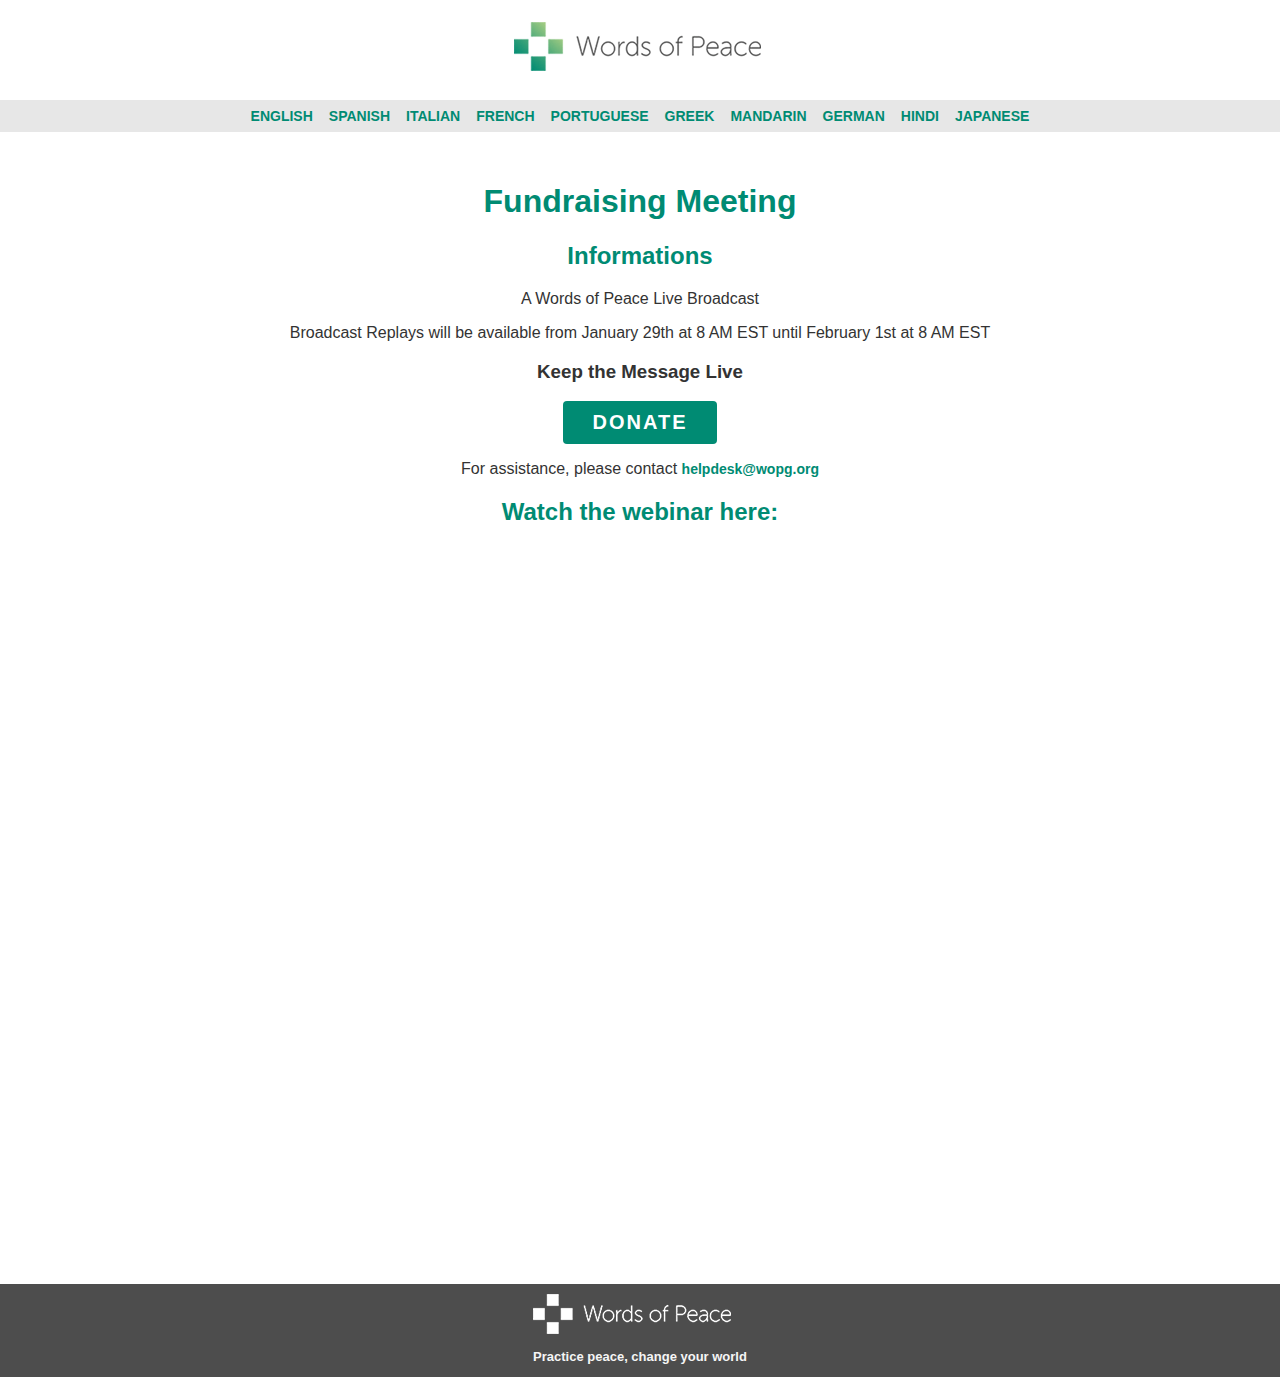
==== index.html @ 36082b45 "Add files via upload" ====
<!DOCTYPE html>
<html lang="en">

<head>
    <meta charset="UTF-8">
    <meta http-equiv="X-UA-Compatible" content="IE=edge">
    <meta name="viewport" content="width=device-width, initial-scale=1.0">
    <title>WOPG Webinar</title>
    <link rel="stylesheet" href="./style.css">
</head>

<body>
    <header id="header">
        <img src="./img/wopg-logo1.png"></img>
      </header>

    <div class="container">
        <div class="menutop">
            <nav id="nav">
                <button aria-label="Abrir Menu" id="btn-mobile" aria-haspopup="true" aria-controls="menu" aria-expanded="false">Select Language
                  <span id="hamburger"></span>
                </button>
            <ul id="menu" role="menu">
                <li><a href="index.html">ENGLISH</a></li>  
                <li><a href="#">SPANISH</a></li>
                <li><a href="#">ITALIAN</a></li>
                <li><a href="#">FRENCH</a></li>
                <li><a href="#">PORTUGUESE</a></li>
                <li><a href="#">GREEK</a></li>  
                <li><a href="#">MANDARIN</a></li>
                <li><a href="#">GERMAN</a></li>
                <li><a href="#">HINDI</a></li>
                <li><a href="#">JAPANESE</a></li>                                         
              </ul>
            </div>        
        <main>
            <h1>Fundraising Meeting</h1>
            <section>
                <h2>Informations</h2>
                <p>A Words of Peace Live Broadcast</p>
                <p>Broadcast Replays will be available from January 29th at 8 AM EST until February 1st at 8 AM EST</p>
                <h3>Keep the Message Live</h3>
                <div class="donate"><button><a href="https://www.wopg.org/donate/">DONATE</a></button></div>
                    
                <p>For assistance, please contact <a href="mailto:helpdesk@wopg.org">helpdesk@wopg.org</a>                    
                </p>
            </section>
            <h2>Watch the webinar here:</h2>

            <section>
                <div style="padding:56.21% 0 0 0;position:relative;"><iframe src="https://www.youtube.com/embed/QImt23IEFL0?feature=oembed" frameborder="0" allow="autoplay; fullscreen; picture-in-picture" allowfullscreen style="position:absolute;top:0;left:0;width:100%;height:100%;" title="Uma Possibilidade"></iframe></div><script src="https://player.vimeo.com/api/player.js"></script>
            </section>
        </main>

        <footer>
            <a href="#" target="_blank" rel="noopener noreferrer">
                <img src="./img/wopg-logo-white.png"></img>
                <p>Practice peace, change your world</p>
            </a>
        </footer>
    </div>
    
    <script src="./script.js"></script>

</body>

</html>
---- style.css ----
body {
  color: white;
  background-color: #4d4d4d;
  font-family: Arial, Helvetica, sans-serif;
  margin: 0;
}

#header {
  box-sizing: border-box;
  height: 100px;
  padding: 1rem 1rem;
  /*display: flex;
  align-items: center;*/
  /*justify-content: space-between;*/
  background: #fff;
  margin: 0;
  text-align: center;
  }
  
  /*#header img {
    width: 80px;
    height: 80px;
  }*/

main {
  color: #333;
  background-color: white;
  padding: 30px 10px 30px 10px;
  text-align: center;
}

h1 {
  color: #008b73;
}

h2 {
  color: #008b73;
}

.donate button {
  color: white;
  background-color: #008b73;
  border: none;
  padding: 10px 30px;
  border-radius: 4px;
  
}

.donate button a {
  color: white;
  letter-spacing: 2px;
  font-size: 20px;
}

.donate button:hover {
  background-color: orange;
}

.donate .button a:hover {
  color: white;
}

footer img {
  align-items: right;
}

footer {
  display: flex;
  justify-content: center;
  background-color: #4d4d4d;
}

/*footer a {
  margin: 20px;
  text-align: center;
}*/

footer p {
  margin-top: 2px;
  font-size: 13px;
  color: whitesmoke;
}

body,
ul {
margin: 0px;
padding: 0px;
align-items: center;
}

a {
color: #008b73;
text-decoration: none;
font-family: sans-serif;
font-size: 14px;
font-weight: bold;  
}

a:hover {
background: rgba(0, 0, 0, 0.05);
color: red;
}

#logo {
font-size: 1.5rem;
font-weight: bold;
}

.menutop {
  background-color: #e7e7e7;
  display: block;
  text-align: center;
}

#menu {
display: inline-flex;
list-style: none;
}

#menu a {
display: block;
padding: 0.5rem;
}

#btn-mobile {
  display: none;
}

@media (max-width: 600px) {
#menu {
  display: block;
  position: absolute;
  width: 100%;
  top: 100px;
  right: 0px;
  background: #e7e7e7;
  transition: 0.6s;
  z-index: 1000;
  height: 0px;
  visibility: hidden;
  overflow-y: hidden;
}
#nav.active #menu {
  height: calc(100vh - 70px);
  visibility: visible;
  overflow-y: auto;
}
#menu a {
  padding: 1rem 0;
  margin: 0 1rem;
  border-bottom: 2px solid rgba(0, 0, 0, 0.05);
}
#btn-mobile {
  display: inline-flex;
  padding: 0.5rem 1rem;
  font-size: 1rem;
  border: none;
  background: none;
  cursor: pointer;
  gap: 0.5rem;
}
#hamburger {
  border-top: 2px solid;
  width: 20px;
}
#hamburger::after,
#hamburger::before {
  content: '';
  display: block;
  width: 20px;
  height: 2px;
  background: currentColor;
  margin-top: 5px;
  transition: 0.3s;
  position: relative;
}
#nav.active #hamburger {
  border-top-color: transparent;
}
#nav.active #hamburger::before {
  transform: rotate(135deg);
}
#nav.active #hamburger::after {
  transform: rotate(-135deg);
  top: -7px;
}
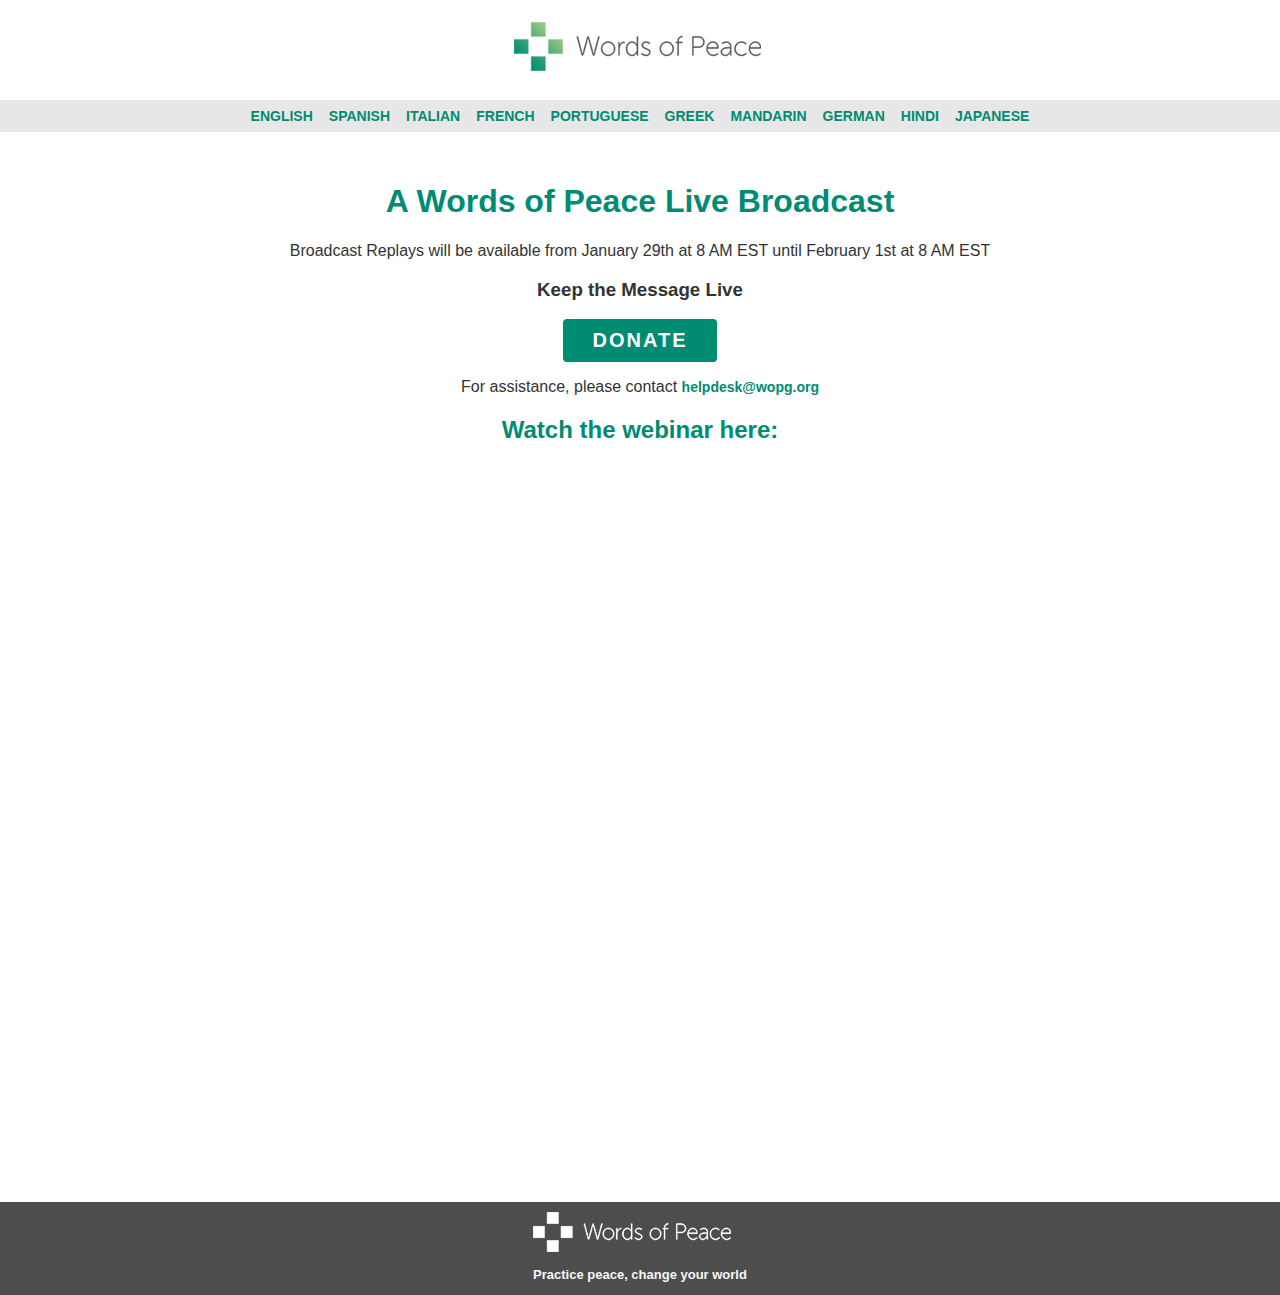
==== commit cc223e2d: "Update index.html" ====
--- a/index.html
+++ b/index.html
@@ -34,10 +34,8 @@
               </ul>
             </div>        
         <main>
-            <h1>Fundraising Meeting</h1>
+            <h1>A Words of Peace Live Broadcast</h1>
             <section>
-                <h2>Informations</h2>
-                <p>A Words of Peace Live Broadcast</p>
                 <p>Broadcast Replays will be available from January 29th at 8 AM EST until February 1st at 8 AM EST</p>
                 <h3>Keep the Message Live</h3>
                 <div class="donate"><button><a href="https://www.wopg.org/donate/">DONATE</a></button></div>
@@ -64,4 +62,4 @@
 
 </body>
 
-</html>+</html>
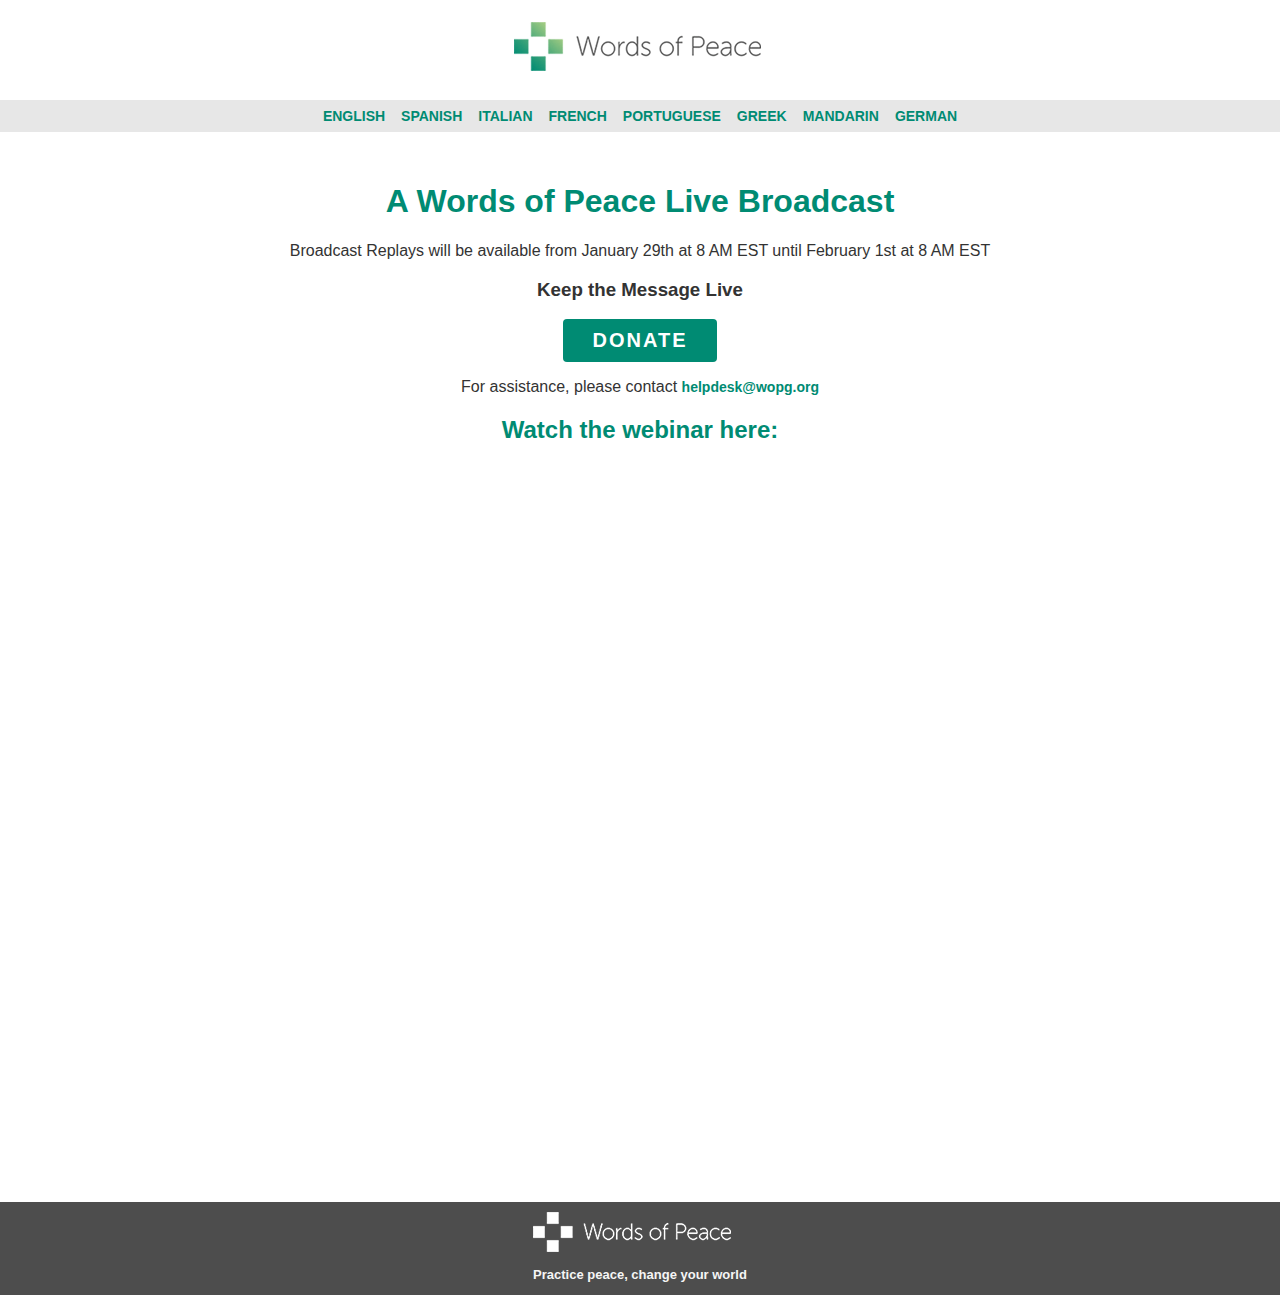
==== commit b0c2cdd8: "Update index.html" ====
--- a/index.html
+++ b/index.html
@@ -11,7 +11,7 @@
 
 <body>
     <header id="header">
-        <img src="./img/wopg-logo1.png"></img>
+        <a href="./index.html"><img src="./img/wopg-logo1.png"></img></a>
       </header>
 
     <div class="container">
@@ -21,16 +21,14 @@
                   <span id="hamburger"></span>
                 </button>
             <ul id="menu" role="menu">
-                <li><a href="index.html">ENGLISH</a></li>  
-                <li><a href="#">SPANISH</a></li>
-                <li><a href="#">ITALIAN</a></li>
-                <li><a href="#">FRENCH</a></li>
-                <li><a href="#">PORTUGUESE</a></li>
-                <li><a href="#">GREEK</a></li>  
-                <li><a href="#">MANDARIN</a></li>
-                <li><a href="#">GERMAN</a></li>
-                <li><a href="#">HINDI</a></li>
-                <li><a href="#">JAPANESE</a></li>                                         
+                <li><a href="./index.html">ENGLISH</a></li>  
+                <li><a href="./index_ES.html">SPANISH</a></li>
+                <li><a href="./index_IT.html">ITALIAN</a></li>
+                <li><a href="./index_FR.html">FRENCH</a></li>
+                <li><a href="./index_PT.html">PORTUGUESE</a></li>
+                <li><a href="./index_GR.html">GREEK</a></li>  
+                <li><a href="./index_CN.html">MANDARIN</a></li>
+                <li><a href="./index_DE.html">GERMAN</a></li>
               </ul>
             </div>        
         <main>
--- a/style.css
+++ b/style.css
@@ -16,11 +16,10 @@
   margin: 0;
   text-align: center;
   }
-  
-  /*#header img {
-    width: 80px;
-    height: 80px;
-  }*/
+
+  #header a {
+    background: #fff;
+  }
 
 main {
   color: #333;
